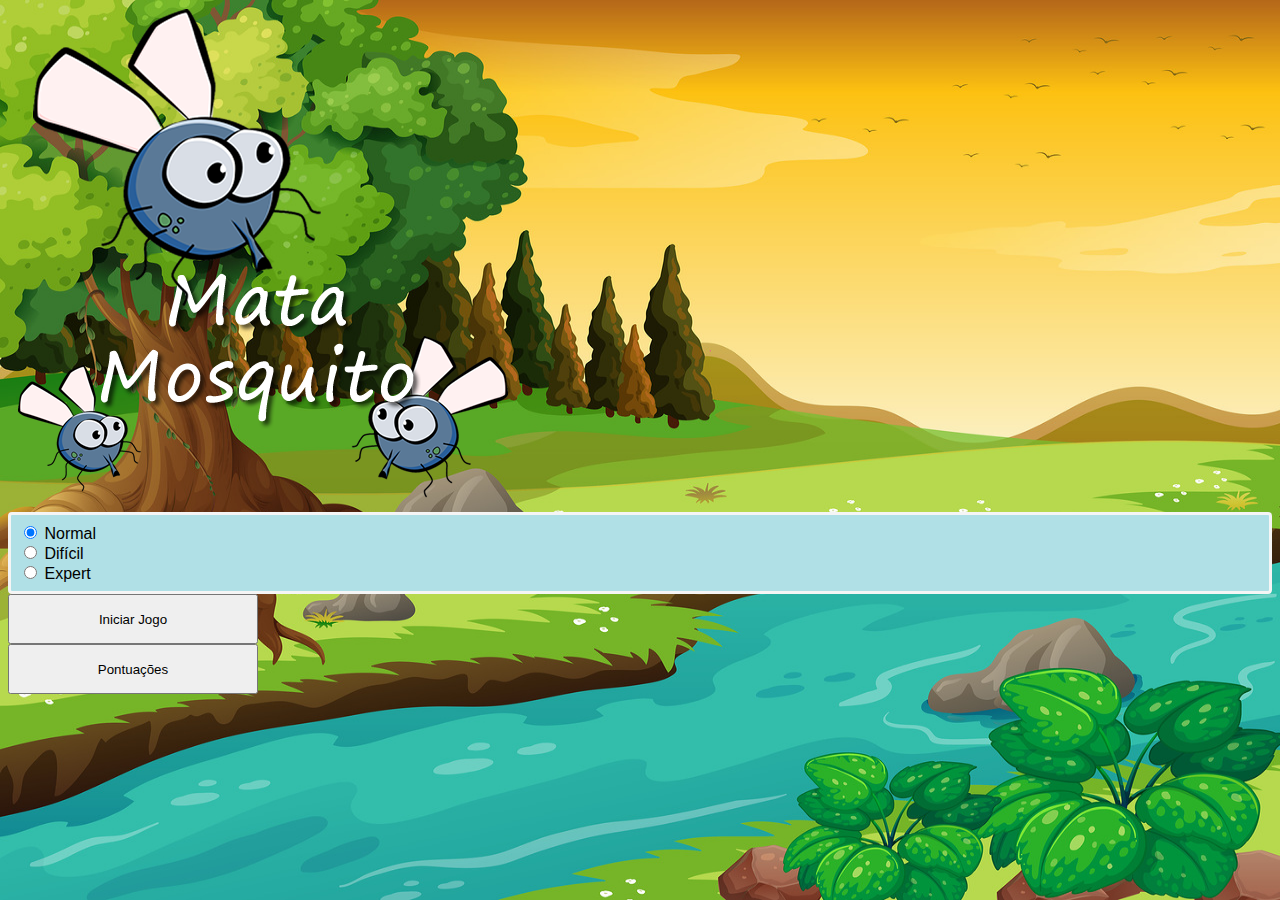
==== index.html @ 743082b6 "btn "Pontuações" com o mesmo padrão de "iniciar jogo"" ====
<!DOCTYPE html>
<html lang="pt-br">
<head>
    <meta charset="UTF-8">
    <meta http-equiv="X-UA-Compatible" content="IE=edge">
    <meta name="viewport" content="width=device-width, initial-scale=1.0">
    <title>Mata Mosquito</title>    
    <link href="https://cdn.jsdelivr.net/npm/bootstrap@5.0.1/dist/css/bootstrap.min.css" rel="stylesheet" integrity="sha384-+0n0xVW2eSR5OomGNYDnhzAbDsOXxcvSN1TPprVMTNDbiYZCxYbOOl7+AMvyTG2x" crossorigin="anonymous">
    <link rel="stylesheet" href="fontawesome-free-5.15.3-web/css/all.min.css">
    <link rel="stylesheet" href="style.css">
    <script>
        function iniciarJogo(){
            let nivel
            var nivel1 = document.getElementsByName("nivelRadio")[0]
            var nivel2 = document.getElementsByName("nivelRadio")[1]
            var nivel3 = document.getElementsByName("nivelRadio")[2]
            
            if(nivel3.checked){
                nivel = nivel3.value
            }else if(nivel2.checked){
                nivel = nivel2.value
            }else{
                nivel = nivel1.value
            }
            
            if(nivel === ''){
                alert('Selecione um nível')
                return false
            }
            window.location.href = "app.html?"+nivel            
        }
    </script>
</head>
<body>    
    <div class="container">
        <div class="row">
            <div class="col">
                <div class="d-flex justify-content-center">
                    <img src="imagens/game.png">
                </div>                
            </div>
        </div>

        <div class="row">
            <div class="col">
                <div class="d-flex justify-content-center">
                    <div id="nivel" class="mb-4">
                         <div class="form-check form-check-inline">
                            <input class="form-check-input" type="radio" name="nivelRadio" id="inlineRadio1" value="normal" checked>
                            <label class="form-check-label" for="inlineRadio1">Normal</label>
                          </div>
                          <div class="form-check form-check-inline">
                            <input class="form-check-input" type="radio" name="nivelRadio" id="inlineRadio2" value="dificil">
                            <label class="form-check-label" for="inlineRadio2">Difícil</label>
                          </div>
                          <div class="form-check form-check-inline">
                            <input class="form-check-input" type="radio" name="nivelRadio" id="inlineRadio3" value="expert">
                            <label class="form-check-label" for="inlineRadio3">Expert</label>
                          </div>                    
                    </div>                    
                </div>                
            </div>
        </div>
        <!-- <audio id="sound-click" src="./sounds/click-effect.wav" controls></audio> -->
        <div class="row mb-4">
            <div class="col">
                <div class="d-flex justify-content-center">
                    <button class="btnMove btn btn-danger btn-lg" onclick="iniciarJogo()">Iniciar Jogo <i class="fas fa-gamepad"></i></button>
                </div>                
            </div>
        </div>
        <div class="row">
            <div class="col">
                <div class="d-flex justify-content-center">
                    <button class="btnMove btn btn-primary btn-lg" onclick="window.location.href='score.html'">Pontuações <i class="fas fa-chart-line"></i></button>
                </div>                
            </div>
        </div>
    </div>
</body>
</html>
---- style.css ----
body{
    background-image: url(./imagens/bg.jpg);
    background-repeat: no-repeat;
    background-size: 100vw 100vh;
}
.mosquito1{
    width: 50px;
    height: 50px;
}

.mosquito2{
    width: 70px;
    height: 70px;
}

.mosquito3{
    width: 90px;
    height: 90px;
}

.ladoA{
    transform: scaleX(1); /*posicção original*/
}

.ladoB{
    transform: scaleX(-1); 
}

.painel{
    position: absolute;
    width: 170px;
    padding: 10px;
    bottom: 0px;
    border-top: solid 1px #fff;
    background-color: #fff;
    opacity: 0.7;
}

.vidas{
    float: left;
}

.cronometro{
    float: left;
    font-size: 20px;
    font-weight: bold;
}

.capturados{
    float: left;
    font-size: 25px;
    font-weight: bold;
    padding-bottom: 15px;
}

#total-capturados{
    padding: 10px 10px 10px 10px;
    border: 1px solid yellow;
    background-color: aliceblue;
}

#total-c{
    font-size: large;
    font-weight: bolder;
}
#nivel{    
    border-color: whitesmoke;
    border-style: solid;    
    border-radius: 4px;
    padding: 8px;
    background-color: powderblue;
    font-family: 'Arial Narrow Bold', sans-serif;    
}

/* #btn-iniciar{
    width: 250px;
    height: 50px;
    transition-property: width; 
    transition-property: height; 
    transition-duration: 2s;     
    transition: 0.3s;    
}

#btn-iniciar{    
    /* width: 500px;    
    height: 60px;
} */ 

.btnMove{ 
    width: 250px;
    height: 50px;
    transition-property: width; 
    transition-property: height;     
    transition: 0.3s;    
}

.btnMove:hover{    
    width: 500px;    
    height: 60px;
}

#segRegresivo{
    display: flex;          
    justify-content: center;
    font-size: 100pt;                       
    font-family: 'Arial';
    color:#fff;
    text-shadow: 3px 3px 4px #000000;        
}
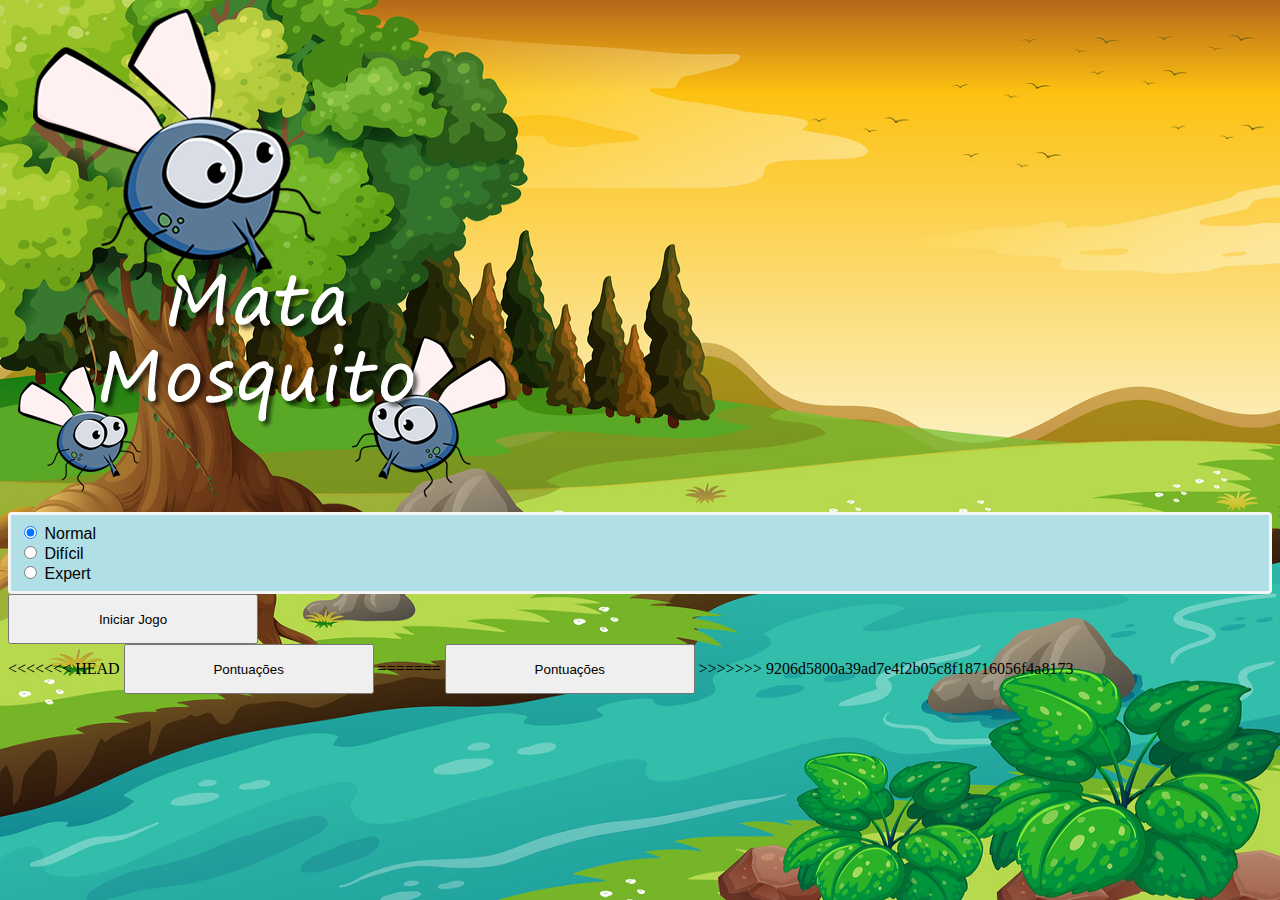
==== commit d9886670: "Merge branch 'main' of https://github.com/gabrielripardo/game-mosquito into main" ====
--- a/index.html
+++ b/index.html
@@ -72,7 +72,11 @@
         <div class="row">
             <div class="col">
                 <div class="d-flex justify-content-center">
+<<<<<<< HEAD
                     <button class="btnMove btn btn-primary btn-lg" onclick="window.location.href='score.html'">Pontuações <i class="fas fa-chart-line"></i></button>
+=======
+                    <button class="btnMove btn btn-primary btn-lg" onclick="window.location.href='score.html'">Pontuações</button>
+>>>>>>> 9206d5800a39ad7e4f2b05c8f18716056f4a8173
                 </div>                
             </div>
         </div>
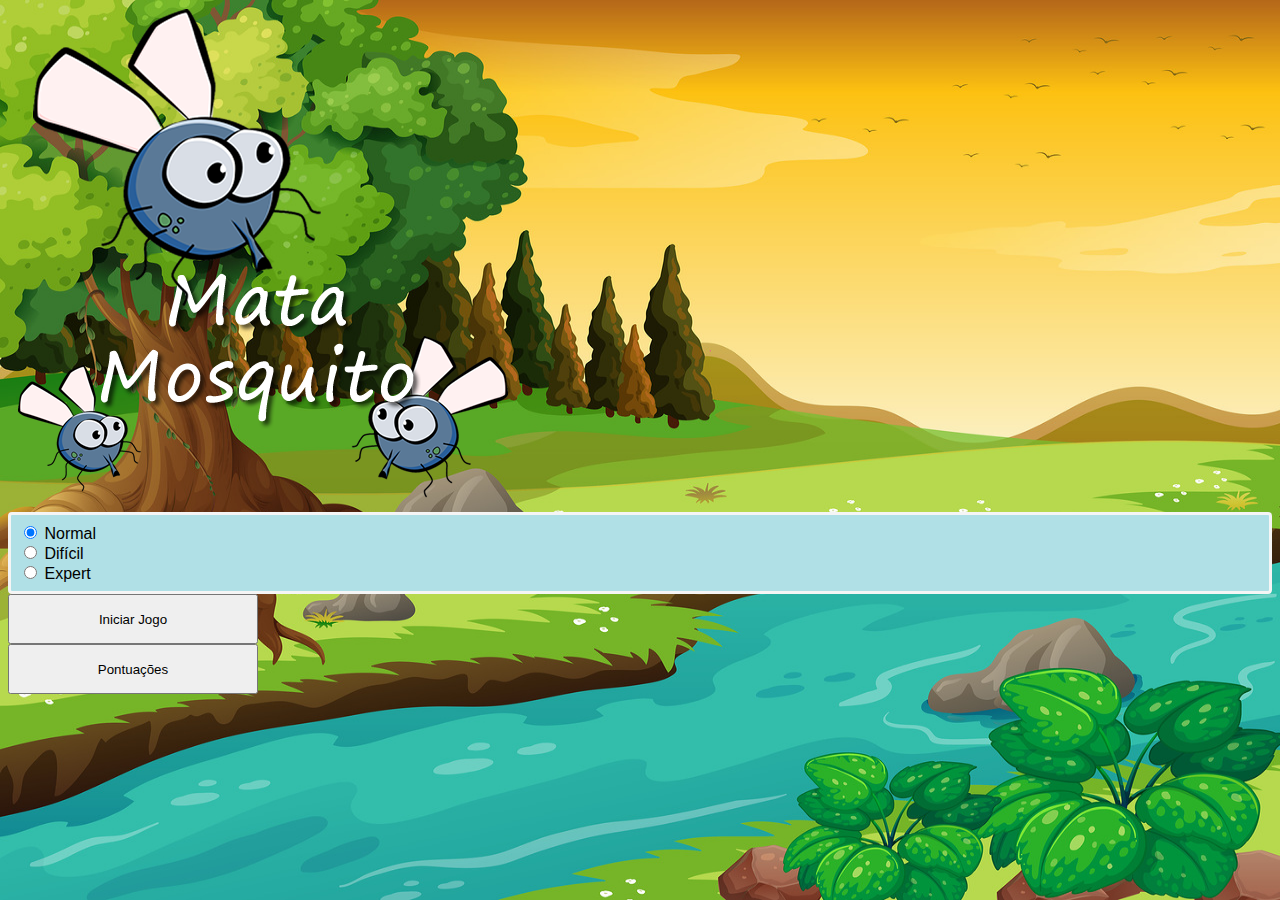
==== commit 2259bca0: "btn "Pontuções" com o mesmo padrão de "Iniciar Jogo"" ====
--- a/index.html
+++ b/index.html
@@ -72,11 +72,7 @@
         <div class="row">
             <div class="col">
                 <div class="d-flex justify-content-center">
-<<<<<<< HEAD
                     <button class="btnMove btn btn-primary btn-lg" onclick="window.location.href='score.html'">Pontuações <i class="fas fa-chart-line"></i></button>
-=======
-                    <button class="btnMove btn btn-primary btn-lg" onclick="window.location.href='score.html'">Pontuações</button>
->>>>>>> 9206d5800a39ad7e4f2b05c8f18716056f4a8173
                 </div>                
             </div>
         </div>
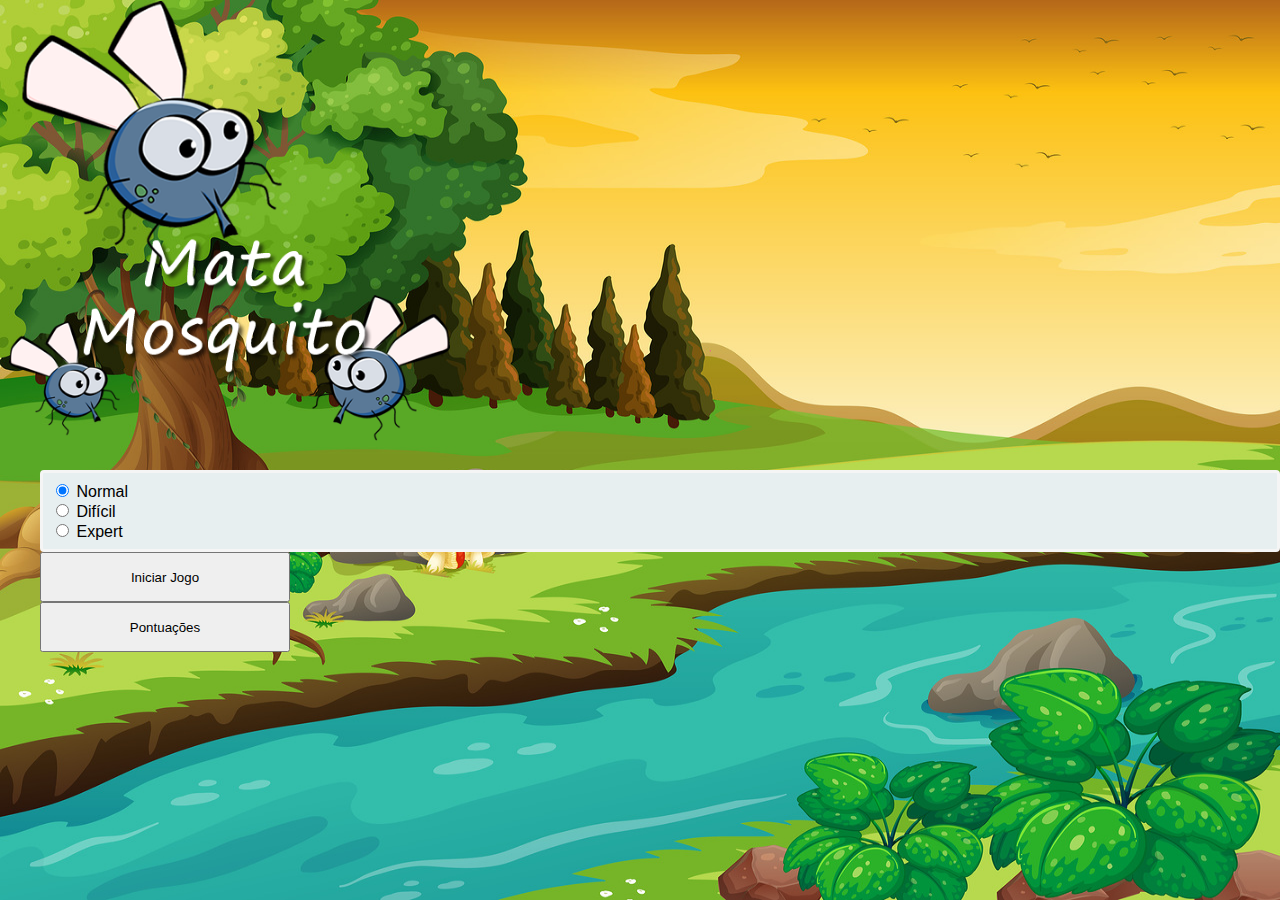
==== commit 6da55f5a: "bug fix - tamanho do background proporcional a tela." ====
--- a/index.html
+++ b/index.html
@@ -36,46 +36,48 @@
         <div class="row">
             <div class="col">
                 <div class="d-flex justify-content-center">
-                    <img src="imagens/game.png">
+                    <img class="img-fundo" src="imagens/game.png">
                 </div>                
             </div>
         </div>
 
-        <div class="row">
-            <div class="col">
-                <div class="d-flex justify-content-center">
-                    <div id="nivel" class="mb-4">
-                         <div class="form-check form-check-inline">
-                            <input class="form-check-input" type="radio" name="nivelRadio" id="inlineRadio1" value="normal" checked>
-                            <label class="form-check-label" for="inlineRadio1">Normal</label>
-                          </div>
-                          <div class="form-check form-check-inline">
-                            <input class="form-check-input" type="radio" name="nivelRadio" id="inlineRadio2" value="dificil">
-                            <label class="form-check-label" for="inlineRadio2">Difícil</label>
-                          </div>
-                          <div class="form-check form-check-inline">
-                            <input class="form-check-input" type="radio" name="nivelRadio" id="inlineRadio3" value="expert">
-                            <label class="form-check-label" for="inlineRadio3">Expert</label>
-                          </div>                    
-                    </div>                    
-                </div>                
+        <menu>
+            <div class="row">
+                <div class="col">
+                    <div class="d-flex justify-content-center">
+                        <div id="nivel" class="mb-4">
+                             <div class="form-check form-check-inline">
+                                <input class="form-check-input" type="radio" name="nivelRadio" id="inlineRadio1" value="normal" checked>
+                                <label class="form-check-label" for="inlineRadio1">Normal</label>
+                              </div>
+                              <div class="form-check form-check-inline">
+                                <input class="form-check-input" type="radio" name="nivelRadio" id="inlineRadio2" value="dificil">
+                                <label class="form-check-label" for="inlineRadio2">Difícil</label>
+                              </div>
+                              <div class="form-check form-check-inline">
+                                <input class="form-check-input" type="radio" name="nivelRadio" id="inlineRadio3" value="expert">
+                                <label class="form-check-label" for="inlineRadio3">Expert</label>
+                              </div>                    
+                        </div>                    
+                    </div>                
+                </div>
+            </div>    
+             <!-- <audio id="sound-click" src="./sounds/click-effect.wav" controls></audio> -->
+            <div class="row mb-4">
+                <div class="col">
+                    <div class="d-flex justify-content-center">
+                        <button class="btnMove btn btn-danger btn-lg" onclick="iniciarJogo()">Iniciar Jogo <i class="fas fa-gamepad"></i></button>
+                    </div>                
+                </div>
             </div>
-        </div>
-        <!-- <audio id="sound-click" src="./sounds/click-effect.wav" controls></audio> -->
-        <div class="row mb-4">
-            <div class="col">
-                <div class="d-flex justify-content-center">
-                    <button class="btnMove btn btn-danger btn-lg" onclick="iniciarJogo()">Iniciar Jogo <i class="fas fa-gamepad"></i></button>
-                </div>                
+            <div class="row">
+                <div class="col">
+                    <div class="d-flex justify-content-center">
+                        <button class="btnMove btn btn-primary btn-lg" onclick="window.location.href='score.html'">Pontuações <i class="fas fa-chart-line"></i></button>
+                    </div>                
+                </div>
             </div>
-        </div>
-        <div class="row">
-            <div class="col">
-                <div class="d-flex justify-content-center">
-                    <button class="btnMove btn btn-primary btn-lg" onclick="window.location.href='score.html'">Pontuações <i class="fas fa-chart-line"></i></button>
-                </div>                
-            </div>
-        </div>
+        </menu>           
     </div>
 </body>
 </html>--- a/style.css
+++ b/style.css
@@ -1,4 +1,6 @@
 body{
+    margin: 0;
+    box-sizing: border-box;
     background-image: url(./imagens/bg.jpg);
     background-repeat: no-repeat;
     background-size: 100vw 100vh;
@@ -68,7 +70,7 @@
     border-style: solid;    
     border-radius: 4px;
     padding: 8px;
-    background-color: powderblue;
+    background-color: #e7eff0;
     font-family: 'Arial Narrow Bold', sans-serif;    
 }
 
@@ -107,3 +109,8 @@
     color:#fff;
     text-shadow: 3px 3px 4px #000000;        
 }
+
+.img-fundo{    
+    height: 50vh;
+}
+
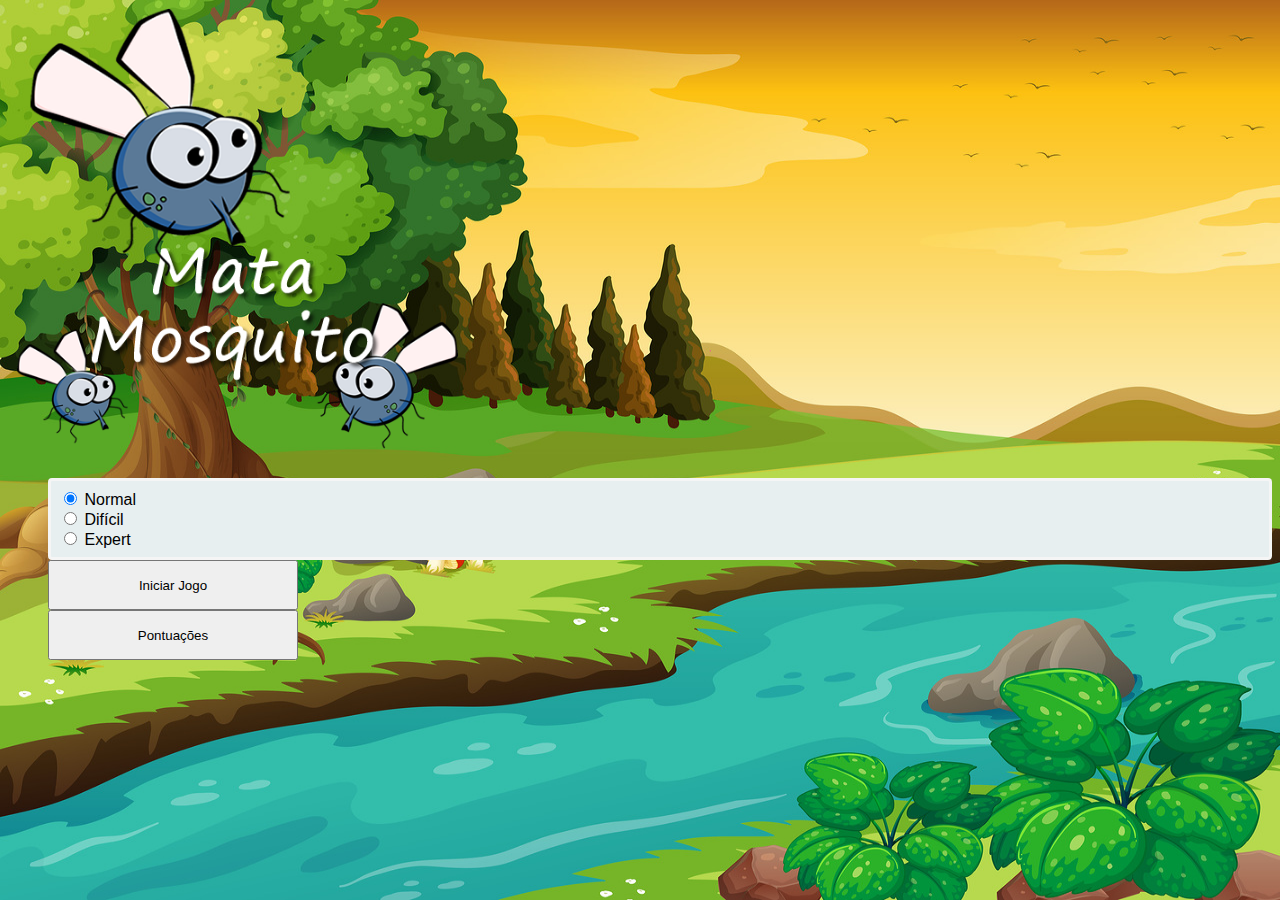
==== commit 91a3b89d: "Modal de confirmação para limpar pontuações." ====
--- a/index.html
+++ b/index.html
@@ -5,7 +5,7 @@
     <meta http-equiv="X-UA-Compatible" content="IE=edge">
     <meta name="viewport" content="width=device-width, initial-scale=1.0">
     <title>Mata Mosquito</title>    
-    <link href="https://cdn.jsdelivr.net/npm/bootstrap@5.0.1/dist/css/bootstrap.min.css" rel="stylesheet" integrity="sha384-+0n0xVW2eSR5OomGNYDnhzAbDsOXxcvSN1TPprVMTNDbiYZCxYbOOl7+AMvyTG2x" crossorigin="anonymous">
+    <link href="https://cdn.jsdelivr.net/npm/bootstrap@5.0.1/dist/css/bootstrap.min.css" rel="stylesheet" integrity="sha384-+0n0xVW2eSR5OomGNYDnhzAbDsOXxcvSN1TPprVMTNDbiYZCxYbOOl7+AMvyTG2x" crossorigin="anonymous">    
     <link rel="stylesheet" href="fontawesome-free-5.15.3-web/css/all.min.css">
     <link rel="stylesheet" href="style.css">
     <script>
--- a/style.css
+++ b/style.css
@@ -1,6 +1,4 @@
-body{
-    margin: 0;
-    box-sizing: border-box;
+body{       
     background-image: url(./imagens/bg.jpg);
     background-repeat: no-repeat;
     background-size: 100vw 100vh;
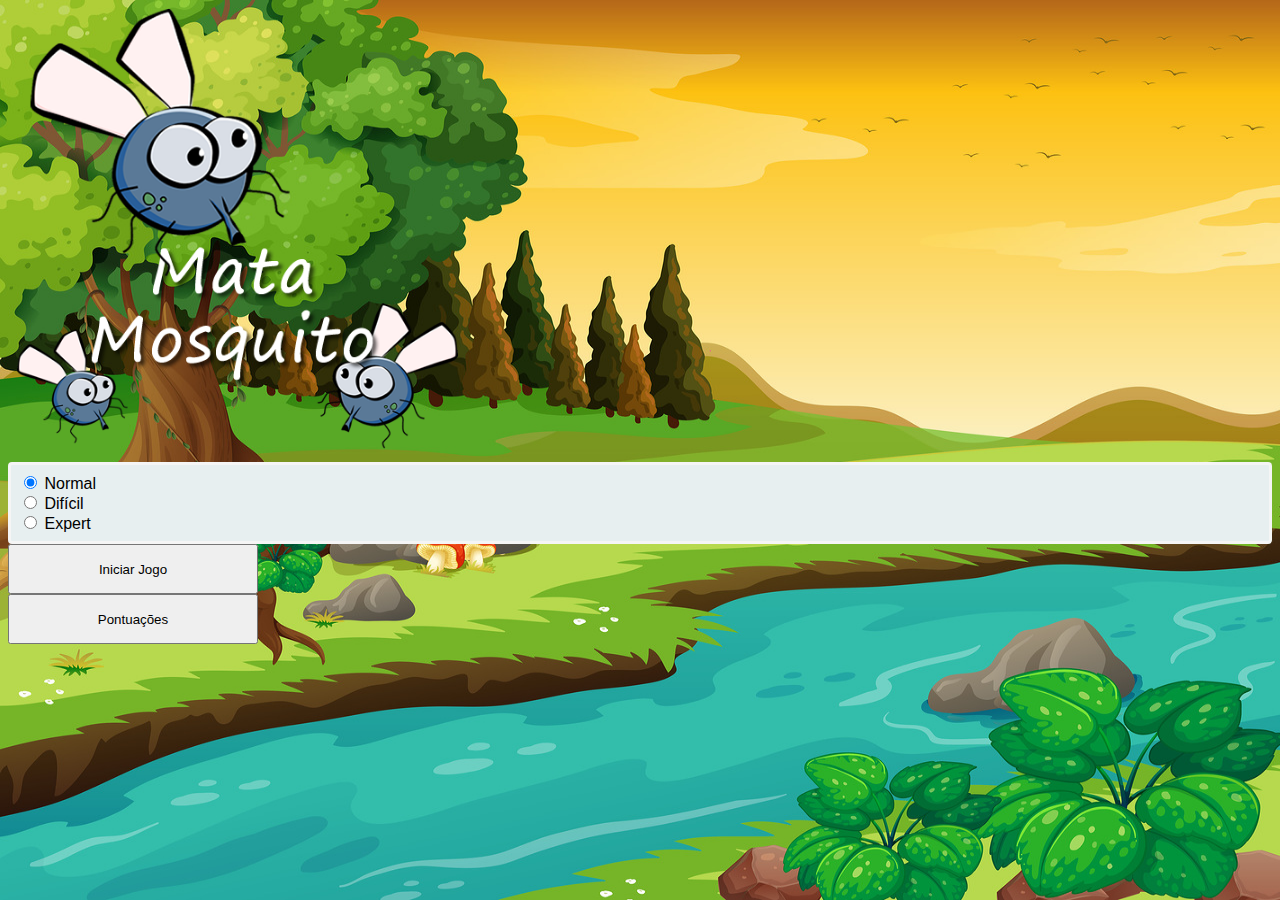
==== commit c07e2a6a: "fix bug - menu do index centralizado" ====
--- a/index.html
+++ b/index.html
@@ -39,45 +39,42 @@
                     <img class="img-fundo" src="imagens/game.png">
                 </div>                
             </div>
+        </div>        
+        <div class="row">
+            <div class="col">
+                <div class="d-flex justify-content-center">
+                    <div id="nivel" class="mb-4 mt-5">
+                        <div class="form-check form-check-inline">
+                            <input class="form-check-input" type="radio" name="nivelRadio" id="inlineRadio1" value="1" checked>
+                            <label class="form-check-label" for="inlineRadio1">Normal</label>
+                        </div>
+                            <div class="form-check form-check-inline">
+                            <input class="form-check-input" type="radio" name="nivelRadio" id="inlineRadio2" value="2">
+                            <label class="form-check-label" for="inlineRadio2">Difícil</label>
+                        </div>
+                            <div class="form-check form-check-inline">
+                            <input class="form-check-input" type="radio" name="nivelRadio" id="inlineRadio3" value="3">
+                            <label class="form-check-label" for="inlineRadio3">Expert</label>
+                        </div>                    
+                    </div>                    
+                </div>                
+            </div>
+        </div>    
+            <!-- <audio id="sound-click" src="./sounds/click-effect.wav" controls></audio> -->
+        <div class="row mb-4">
+            <div class="col">
+                <div class="d-flex justify-content-center">
+                    <button class="btnMove btn btn-danger btn-lg" onclick="iniciarJogo()">Iniciar Jogo <i class="fas fa-gamepad"></i></button>
+                </div>                
+            </div>
         </div>
-
-        <menu>
-            <div class="row">
-                <div class="col">
-                    <div class="d-flex justify-content-center">
-                        <div id="nivel" class="mb-4">
-                             <div class="form-check form-check-inline">
-                                <input class="form-check-input" type="radio" name="nivelRadio" id="inlineRadio1" value="normal" checked>
-                                <label class="form-check-label" for="inlineRadio1">Normal</label>
-                              </div>
-                              <div class="form-check form-check-inline">
-                                <input class="form-check-input" type="radio" name="nivelRadio" id="inlineRadio2" value="dificil">
-                                <label class="form-check-label" for="inlineRadio2">Difícil</label>
-                              </div>
-                              <div class="form-check form-check-inline">
-                                <input class="form-check-input" type="radio" name="nivelRadio" id="inlineRadio3" value="expert">
-                                <label class="form-check-label" for="inlineRadio3">Expert</label>
-                              </div>                    
-                        </div>                    
-                    </div>                
-                </div>
-            </div>    
-             <!-- <audio id="sound-click" src="./sounds/click-effect.wav" controls></audio> -->
-            <div class="row mb-4">
-                <div class="col">
-                    <div class="d-flex justify-content-center">
-                        <button class="btnMove btn btn-danger btn-lg" onclick="iniciarJogo()">Iniciar Jogo <i class="fas fa-gamepad"></i></button>
-                    </div>                
-                </div>
+        <div class="row">
+            <div class="col">
+                <div class="d-flex justify-content-center">
+                    <button class="btnMove btn btn-primary btn-lg" onclick="window.location.href='score.html'">Pontuações <i class="fas fa-chart-line"></i></button>
+                </div>                
             </div>
-            <div class="row">
-                <div class="col">
-                    <div class="d-flex justify-content-center">
-                        <button class="btnMove btn btn-primary btn-lg" onclick="window.location.href='score.html'">Pontuações <i class="fas fa-chart-line"></i></button>
-                    </div>                
-                </div>
-            </div>
-        </menu>           
+        </div>               
     </div>
 </body>
 </html>--- a/style.css
+++ b/style.css
@@ -63,7 +63,7 @@
     font-size: large;
     font-weight: bolder;
 }
-#nivel{    
+#nivel{        
     border-color: whitesmoke;
     border-style: solid;    
     border-radius: 4px;
